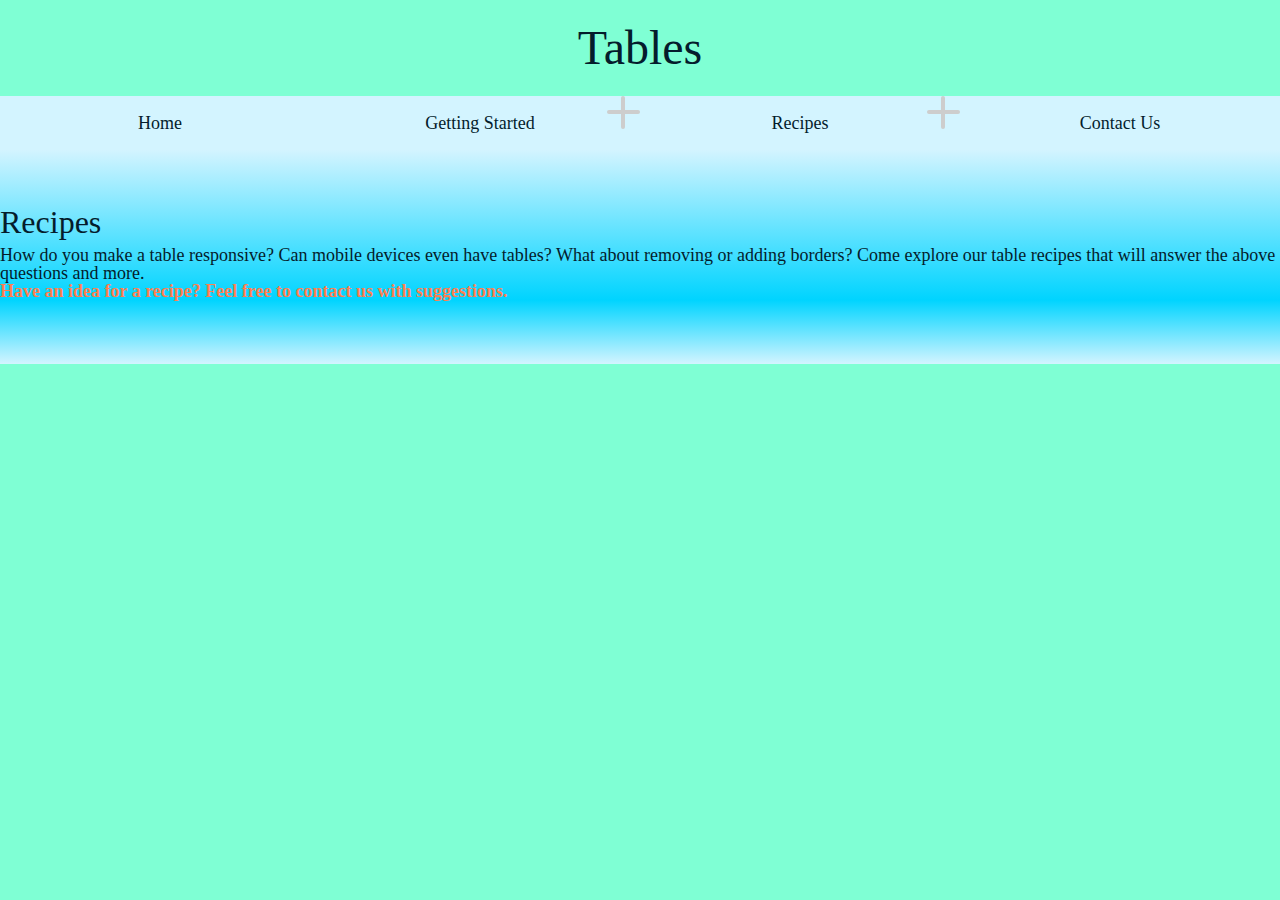
==== pages/recipes/tables.html @ 595664a1 "Updated homepage links. Added pages so links are not dead. Added some basic style sheets to show for" ====
<!DOCTYPE html>
<html lang="en">
  <head>
    <meta charset="UTF-8">
    <meta name="viewport" content="width=device-width, initial-scale=1.0">
    <meta http-equiv="X-UA-Compatible" content="ie=edge">
    <title>Recipes: Tables</title>
    <link rel="stylesheet" href="../../styles/style.css">
    <link rel="stylesheet" href="../../styles/pages/recipes/tables.css">
  </head>
  <body>
	<header>
        <h1>Tables</h1>
        <nav class="accordion">
            <div class="nav-item">
            <a href="index.html">Home</a>
            </div>
            
            <div class="nav-item" id="tutorials">
            <a href="#tutorials">Getting Started</a>
            <ul>
                <a href="./pages/getting-started/css-101.html"><li>CSS 101</li></a>
                <a href="./pages/getting-started/flexbox.html"><li>Flexbox</li></a>
                <a href="./pages/getting-started/grid.html"><li>Grid</li></a>
            </ul>
        
            <a class="toggle" href=""></a>
            <span class="vert"></span>
            <span class="horiz"></span>
            </div>
        
            <div class="nav-item" id="recipes">
            <a href="#recipes">Recipes</a>
            <ul>
                <a href="./pages/recipes/tables.html"><li>Tables</li></a>
                <li>Navigation</li>
                <li>Forms</li>
            </ul>
        
            <a class="toggle" href=""></a>
            <span class="vert"></span>
            <span class="horiz"></span>
            </div>
        
            <div class="nav-item">
            <a href="#">Contact Us</a>
            </div>
        </nav>
    </header>

    <main>
        <h2>Recipes</h2>
        <p>How do you make a table responsive? Can mobile devices even have tables? What about removing or adding borders?
            Come explore our table recipes that will answer the above questions and more. 
        </p>
        <p class="recipe-idea">Have an idea for a recipe? Feel free to contact us with suggestions.</p>
        <section></section>
    </main>

    <footer>

    </footer>
  </body>
</html>
---- styles/style.css ----
/* General Styles for All pages */
@import "reset.css";
@import "./vanilla/accordion.css";
@import "./vanilla/carousel.css";

/* Palette
Accents: #E59D23

Primary: #041C2C
Secondary: #33475A
Tertiary: #D3F4FF
*/

body {
    background-color: #FFF;
    font-size: 18px;
    color: #041C2C;
}

main {
    padding-top: 3rem;
    background: rgb(211,244,255);
    background: linear-gradient(180deg, rgba(211,244,255,1) 0%, rgba(0,212,255,1) 100%);
}

nav {
    display: flex;
    justify-content: stretch;
    align-items: flex-start;
}

a, 
.nav-item ul a {
    text-decoration: none;
    color: #041C2C;
    transition: .3s;
}

h1{
    font-size: 3rem;
    text-align: center;
    padding: 1.5rem;
}

h2{
    font-size: 2rem;
    padding: .5rem 0;
}

footer{
    background-color: #00d4ff;
    background: linear-gradient(180deg, #00d4ff 0%, #D3F4FF 100%);
    padding: 2rem;
}

/* Nav */
.nav-item {
    width: 100%;
    display: flex;
    flex-flow: column;
    justify-content: flex-start;
    align-items: stretch;
    text-align: center;
    position: relative;
    background-color: #D3F4FF;
}

.nav-item > a {
    padding: 18px;
    position: relative;
    z-index: 5;
}

.nav-item ul li{
    transition: .2s;
}

.nav-item ul li:hover {
    background-color: #d3f4ff;
    cursor: pointer;
}

.nav-item:hover > a{
    background-color: #33475A;
    cursor: pointer;
    color: #FFF;
}



.recipe-idea{
    font-weight: 600;
    color: coral;
}
---- styles/pages/recipes/tables.css ----
body{
    /* dev color */
    background-color: aquamarine;
}
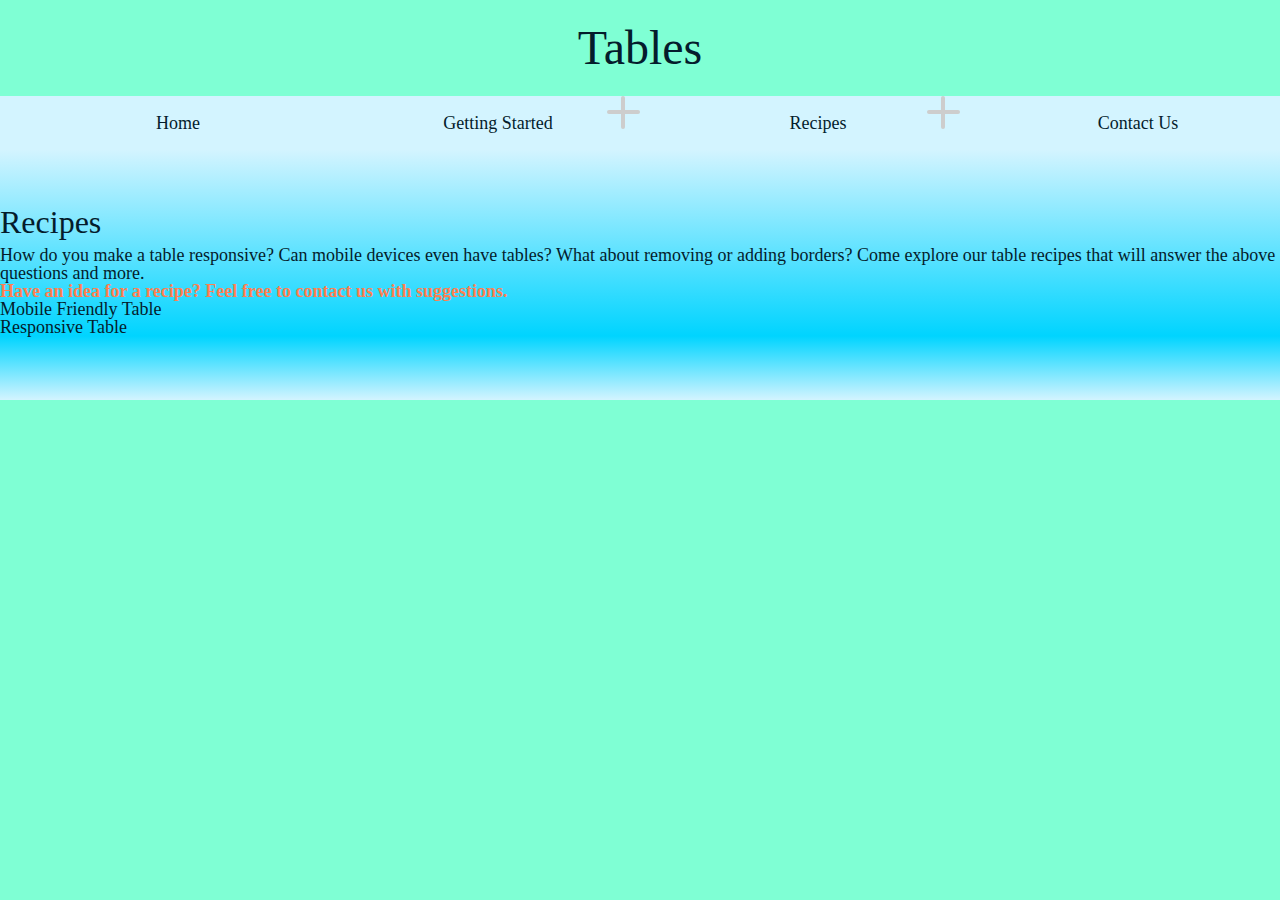
==== commit 8e4d3044: "CSSPOD-5: Added recipes css file. Updated tables recipe. feature/madams/CSSPOD-5-add-recipe-template" ====
--- a/pages/recipes/tables.html
+++ b/pages/recipes/tables.html
@@ -54,7 +54,13 @@
             Come explore our table recipes that will answer the above questions and more. 
         </p>
         <p class="recipe-idea">Have an idea for a recipe? Feel free to contact us with suggestions.</p>
-        <section></section>
+        <section>
+          <ol>
+            <li>Mobile Friendly Table</li>
+            <li>Responsive Table</li>
+            <li></li>
+          </ol>
+        </section>
     </main>
 
     <footer>
--- a/styles/pages/recipes/tables.css
+++ b/styles/pages/recipes/tables.css
@@ -1,3 +1,5 @@
+@import url(recipes.css);
+
 body{
     /* dev color */
     background-color: aquamarine;
